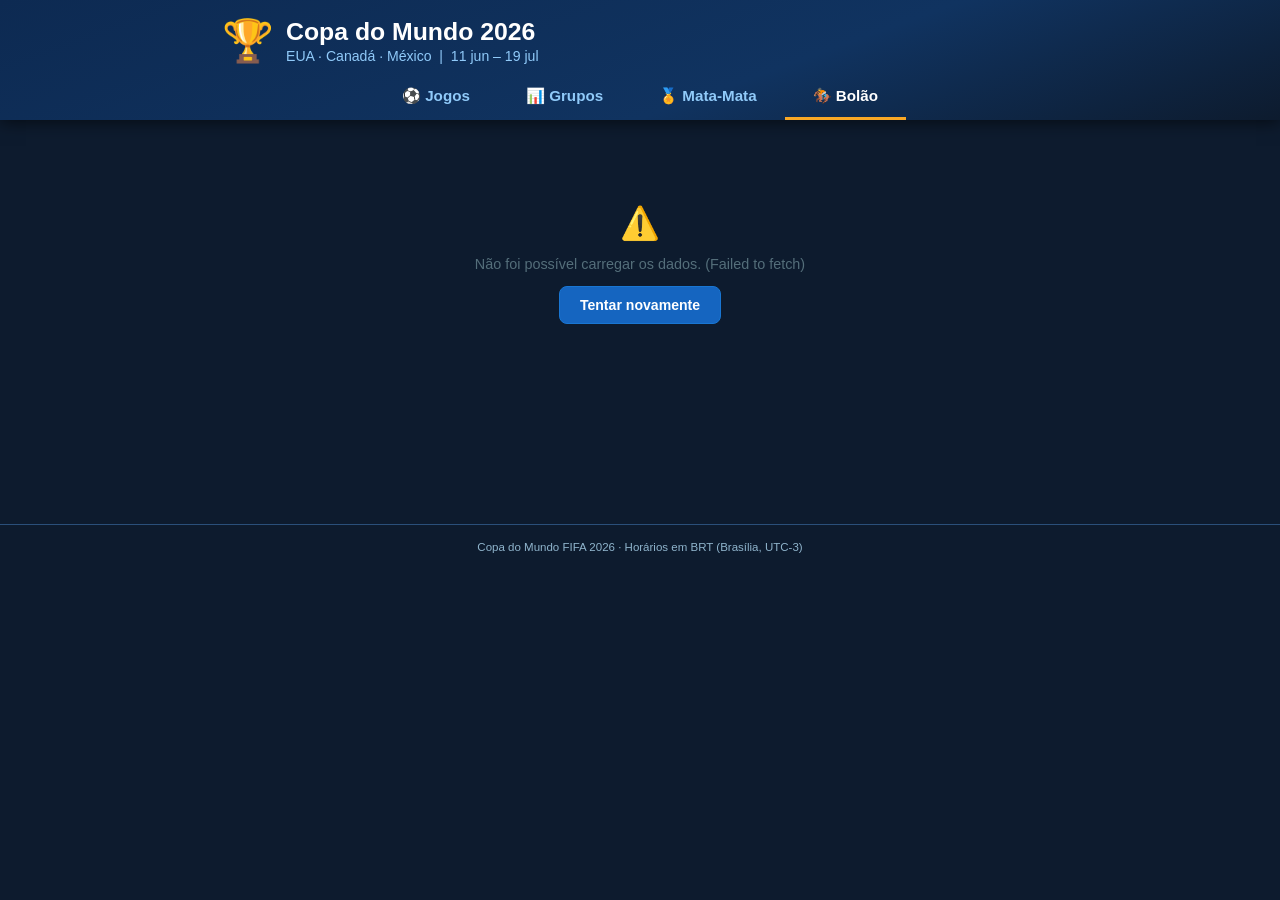
==== bolao.html @ ffd8a8eb "Bolão: troca ícone do Rafa para guitarra e Isa e Heleana para 2 cachorros Co-Authored-By: Claude Son" ====
<!DOCTYPE html>
<html lang="pt-BR">
<head>
  <meta charset="UTF-8">
  <meta name="viewport" content="width=device-width, initial-scale=1.0">
  <meta name="theme-color" content="#0d1b2e">
  <title>Bolão · Copa 2026</title>
  <link rel="stylesheet" href="style.css">
  <style>
    /* ── Layout ───────────────────────────────────────────── */
    .bolao-wrap {
      max-width: 900px;
      margin: 0 auto;
      padding: 16px 12px 60px;
    }

    /* ── Loading / Error ──────────────────────────────────── */
    .estado-central {
      display: flex;
      flex-direction: column;
      align-items: center;
      justify-content: center;
      gap: 14px;
      padding: 60px 20px;
      color: #546e7a;
      font-size: 0.9rem;
    }
    .spinner {
      width: 36px;
      height: 36px;
      border: 3px solid #1e3a5f;
      border-top-color: #1565c0;
      border-radius: 50%;
      animation: spin 0.8s linear infinite;
    }
    @keyframes spin { to { transform: rotate(360deg); } }

    /* ── Round banner ─────────────────────────────────────── */
    .round-banner {
      text-align: center;
      padding: 16px 12px;
      background: #131929;
      border: 1px solid #1e3a5f;
      border-radius: 14px;
      margin-bottom: 14px;
    }
    .round-title {
      font-size: 1.4rem;
      font-weight: 800;
      color: #64b5f6;
      margin: 0; padding: 0; border: none;
    }
    .round-sub {
      color: #90caf9;
      font-size: 0.82rem;
      margin-top: 5px;
    }

    /* ── Progress pills ───────────────────────────────────── */
    .prog-pills {
      display: flex;
      flex-wrap: wrap;
      justify-content: center;
      gap: 6px;
      margin-bottom: 16px;
    }
    .prog-pill {
      padding: 5px 12px;
      border-radius: 20px;
      background: #131929;
      border: 1px solid #1e3a5f;
      color: #546e7a;
      font-size: 0.75rem;
      font-weight: 600;
      cursor: pointer;
      transition: background 0.2s, color 0.2s, border-color 0.2s;
    }
    .prog-pill.active {
      background: #1565c0;
      border-color: #1976d2;
      color: #fff;
    }

    /* ── Race track ───────────────────────────────────────── */
    .race-wrap {
      position: relative;
      width: 100%;
      margin-bottom: 24px;
    }

    /* ── Player lane ──────────────────────────────────────── */
    .player-lane {
      position: absolute;
      left: 0; width: 100%;
      height: 48px;
      display: flex;
      align-items: center;
      gap: 6px;
      transition: top 1.1s cubic-bezier(0.34, 1.4, 0.64, 1);
    }

    .p-rank {
      width: 28px;
      text-align: center;
      font-size: 0.72rem;
      font-weight: 800;
      color: #546e7a;
      flex-shrink: 0;
      transition: color 0.5s;
    }
    .p-rank.gold   { color: #FFD700; }
    .p-rank.silver { color: #C0C0C0; }
    .p-rank.bronze { color: #CD7F32; }

    .p-badge {
      width: 30px; height: 30px;
      border-radius: 50%;
      display: flex; align-items: center; justify-content: center;
      flex-shrink: 0;
      border: 2px solid transparent;
      overflow: hidden;
    }
    .p-badge img {
      width: 100%; height: 100%;
      object-fit: cover;
      display: block;
    }

    .p-name {
      width: 80px;
      font-size: 0.72rem;
      font-weight: 700;
      white-space: nowrap;
      overflow: hidden;
      text-overflow: ellipsis;
      flex-shrink: 0;
    }

    .p-bar-outer {
      flex: 1;
      height: 24px;
      background: rgba(255,255,255,0.04);
      border-radius: 12px;
      position: relative;
      overflow: visible;
    }
    .p-bar-inner {
      height: 100%;
      border-radius: 12px;
      width: 0%;
      transition: width 1.4s cubic-bezier(0.25, 0.46, 0.45, 0.94);
    }

    /* horse riding the bar */
    .p-horse-wrap {
      position: absolute;
      top: 50%; left: 0%;
      transform: translateY(-50%);
      transition: left 1.4s cubic-bezier(0.25, 0.46, 0.45, 0.94);
      z-index: 5;
      pointer-events: none;
    }
    .horse-svg-wrap {
      display: block;
      animation: galope 0.35s ease-in-out infinite alternate;
      filter: drop-shadow(0 2px 3px rgba(0,0,0,0.5));
    }
    @keyframes galope {
      from { transform: translateY(-2px) rotate(-6deg); }
      to   { transform: translateY(2px)  rotate(6deg); }
    }

    /* face photo riding the bar */
    .face-wrap {
      display: block;
      width: 34px; height: 34px;
      border-radius: 50%;
      overflow: hidden;
      border: 2px solid var(--face-cor, #fff);
      box-shadow: 0 2px 5px rgba(0,0,0,0.5);
      animation: pulo 0.35s ease-in-out infinite alternate;
      filter: drop-shadow(0 2px 3px rgba(0,0,0,0.5));
    }
    @keyframes pulo {
      from { transform: translateY(-3px); }
      to   { transform: translateY(3px); }
    }
    .face-wrap img {
      width: 100%; height: 100%;
      object-fit: cover;
      display: block;
    }

    /* emoji marker riding the bar */
    .emoji-marcador {
      width: 34px; height: 34px;
      border-radius: 50%;
      border: 2px solid var(--face-cor, #fff);
      box-shadow: 0 2px 5px rgba(0,0,0,0.5);
      animation: pulo 0.35s ease-in-out infinite alternate;
      display: flex;
      align-items: center;
      justify-content: center;
      font-size: 18px;
      line-height: 1;
    }

    .p-score {
      width: 32px;
      text-align: right;
      font-size: 0.88rem;
      font-weight: 800;
      flex-shrink: 0;
    }

    /* ── Replay controls ──────────────────────────────────── */
    .bolao-controls {
      margin-top: 8px;
      border-top: 1px solid #1e3a5f;
      padding-top: 16px;
    }

    /* progress bar */
    .progress-container {
      width: 100%;
      height: 6px;
      background: #1e3a5f;
      border-radius: 3px;
      overflow: hidden;
      margin-bottom: 14px;
    }
    .progress-bar {
      height: 100%;
      width: 0%;
      border-radius: 3px;
      background: linear-gradient(90deg, #1565c0, #42a5f5, #f9a825);
      background-size: 200% 100%;
      animation: none;
    }
    @keyframes progressAnim {
      0%   { width: 0%;   background-position: 0% 50%; }
      100% { width: 100%; background-position: 100% 50%; }
    }

    /* buttons row */
    .btn-row {
      display: flex;
      flex-wrap: wrap;
      gap: 8px;
      justify-content: center;
    }
    .bolao-btn {
      padding: 10px 20px;
      background: #1565c0;
      border: 1px solid #1976d2;
      color: #fff;
      font-size: 0.88rem;
      font-weight: 700;
      border-radius: 8px;
      cursor: pointer;
      transition: background 0.2s, transform 0.1s, opacity 0.2s;
    }
    .bolao-btn:hover:not(:disabled)  { background: #1976d2; transform: translateY(-1px); }
    .bolao-btn:active:not(:disabled) { transform: translateY(0); }
    .bolao-btn:disabled { opacity: 0.5; cursor: not-allowed; }
    .bolao-btn.btn-secondary {
      background: transparent;
      border-color: #1e3a5f;
      color: #90caf9;
    }
    .bolao-btn.btn-secondary:hover:not(:disabled) {
      background: #1e3a5f;
    }
    .btn-replay-grande {
      font-size: 1rem;
      padding: 12px 28px;
      letter-spacing: 0.3px;
    }

    /* fonte da última atualização */
    .fonte-dados {
      text-align: center;
      font-size: 0.7rem;
      color: #37474f;
      margin-top: 10px;
    }

    /* ── Tablet 600px+ ────────────────────────────────────── */
    @media (min-width: 600px) {
      .bolao-wrap { padding: 20px 24px 60px; }
      .round-title { font-size: 1.7rem; }
      .p-name { width: 100px; font-size: 0.78rem; }
      .p-badge { width: 34px; height: 34px; }
      .p-score { width: 38px; font-size: 0.95rem; }
      .player-lane { gap: 8px; height: 52px; }
    }

    @media (min-width: 900px) {
      .bolao-wrap { padding: 24px 0 60px; }
    }
  </style>
</head>
<body>

  <!-- ── Header ──────────────────────────────────────────── -->
  <header class="topo">
    <div class="topo-inner">
      <div class="topo-logo">
        <span class="trofeu">🏆</span>
        <div>
          <h1>Copa do Mundo 2026</h1>
          <p class="subtitulo">EUA · Canadá · México &nbsp;|&nbsp; 11 jun – 19 jul</p>
        </div>
      </div>
    </div>
    <nav class="abas-nav">
      <button class="btn-aba" onclick="location.href='index.html'">⚽ Jogos</button>
      <button class="btn-aba" onclick="location.href='index.html'">📊 Grupos</button>
      <button class="btn-aba" onclick="location.href='index.html'">🏅 Mata-Mata</button>
      <button class="btn-aba ativa">🏇 Bolão</button>
    </nav>
  </header>

  <main>
    <div class="bolao-wrap">

      <!-- Estado: carregando -->
      <div id="stateLoading" class="estado-central">
        <div class="spinner"></div>
        <p>Carregando dados do bolão...</p>
      </div>

      <!-- Estado: erro -->
      <div id="stateError" class="estado-central" style="display:none">
        <span style="font-size:2rem">⚠️</span>
        <p id="errorMsg">Não foi possível carregar os dados da planilha.</p>
        <button class="bolao-btn" onclick="init()">Tentar novamente</button>
      </div>

      <!-- Conteúdo principal -->
      <div id="stateMain" style="display:none">

        <div class="round-banner">
          <h2 class="round-title" id="rTitle">—</h2>
          <p  class="round-sub"   id="rSub"></p>
        </div>

        <div class="prog-pills" id="progPills"></div>
        <div class="race-wrap"  id="raceWrap"></div>

        <div class="bolao-controls">
          <div class="progress-container">
            <div class="progress-bar" id="progressBar"></div>
          </div>
          <div class="btn-row">
            <button class="bolao-btn btn-replay-grande" id="btnReplay" onclick="iniciarReplay()">
              🔄 Refazer Animação
            </button>
            <button class="bolao-btn btn-secondary" onclick="navStep(-1)">◀ Anterior</button>
            <button class="bolao-btn btn-secondary" onclick="navStep(1)">Próxima ▶</button>
          </div>
        </div>

        <p class="fonte-dados">
          Dados: <a href="https://docs.google.com/spreadsheets/d/15doR2R2qaBXsiH-xrekydCPEsldxUKvg99EYAOiblyU"
                    target="_blank" rel="noopener" style="color:#37474f">Google Sheets · aba bolao</a>
        </p>
      </div>

    </div>
  </main>

  <footer>
    <p>Copa do Mundo FIFA 2026 · Horários em BRT (Brasília, UTC-3)</p>
  </footer>

  <script>
  // ── Configuração ─────────────────────────────────────────
  const SHEET_ID      = '15doR2R2qaBXsiH-xrekydCPEsldxUKvg99EYAOiblyU';
  const ANIM_TOTAL_MS = 20000;   // duração total da animação
  const CSS_TRANS_MS  = 1400;    // duração da transição CSS (largura da barra)
  const ROW_H         = 52;      // altura de cada linha (px) — mobile
  const ROW_H_LARGE   = 52;

  // Cores fixas por nome; novos jogadores recebem cores automáticas
  const CORES_JOGADORES = {
    'Vitor':       '#ef5350',
    'Juarez':      '#ff8f00',
    'João Felipe': '#fdd835',
    'Leandro':     '#66bb6a',
    'Bixiga':      '#26c6da',
    'Odair':       '#42a5f5',
    'Aloisio':     '#ab47bc',
    'Tuk':         '#f06292',
    'Pileggi':     '#ff7043',
    'Barretos':    '#8d6e63',
    'Rafa':        '#78909c',
    'Coração':     '#e53935',
    'Irineu':      '#43a047',
    'Fabio':       '#1e88e5',
    'Bob':         '#8e24aa',
    'Bryan':       '#ffb300',
    'Pedro':       '#00897b',
  };
  const CORES_AUTO = [
    '#e91e63','#00bcd4','#8bc34a','#ff5722','#607d8b',
    '#9e9e9e','#795548','#009688','#3f51b5','#cddc39',
  ];

  // Ícones dos jogadores (emoji ou caminho de imagem)
  const ICONES_JOGADORES = {
    'Juarez':        '🪶',    // pena de índio
    'Vitor':         '😆',    // Beavis
    'Odair':         '😎',    // óculos escuro
    'João Felipe':   '🤨',    // Butt-Head
    'Coração':       '🤥',    // Pinóquio (nariz longo)
    'Barretos':      '🤠',    // chapéu de cowboy
    'Bixiga':        '🎈',    // bexiga
    'Pileggi':       '🐴',    // cavalo
    'Fabio':         '😭',    // homem careca gordinho chorando
    'Aloisio':       '🦆',    // pato
    'Leandro':       '🦀',    // siri
    'Tuk':           '🔪',    // Chucky boneco assassino
    'Rafa':          '🎸',    // guitarra
    'Bryan':         '🐶',    // Brian (Family Guy)
    'Bob':           '🧽',    // Bob Esponja
    'Irineu':        '🌺',    // camisa florida
    'Pedro':         '🐕',    // cachorro
    'Julia':         '🐕',    // cachorra
    'Isa e Heleana': '🐶🐶',  // 2 cachorros juntos
  };

  // ── Estado global ────────────────────────────────────────
  let PLAYERS  = [];   // [{ name, color }]
  let ROUNDS   = [];   // [{ title, sub, scores[] }]
  let MAX_SCORE = 100;
  let curRound  = 0;
  let timers    = [];

  // ── Parser CSV simples ───────────────────────────────────
  function parseCSV(text) {
    return text.trim().split(/\r?\n/).map(line => {
      const cols = [];
      let field = '', inQ = false;
      for (let i = 0; i < line.length; i++) {
        const c = line[i];
        if (c === '"') {
          if (inQ && line[i + 1] === '"') { field += '"'; i++; }
          else inQ = !inQ;
        } else if (c === ',' && !inQ) {
          cols.push(field); field = '';
        } else {
          field += c;
        }
      }
      cols.push(field);
      return cols;
    });
  }

  // ── Busca e monta dados da planilha ──────────────────────
  async function carregarDados() {
    const url = `https://docs.google.com/spreadsheets/d/${SHEET_ID}/gviz/tq?tqx=out:csv&sheet=bolao`;
    const resp = await fetch(url);
    if (!resp.ok) throw new Error(`HTTP ${resp.status}`);
    const text = await resp.text();
    const rows = parseCSV(text);

    // Linhas: 0=cabeçalho de rodadas, 1=rótulos subtotal, 2="Jogador", 3+=dados
    const dataRows = rows.slice(3).filter(r => r[0] && r[0].trim() && r[0].trim() !== 'Jogador');

    let autoColorIdx = 0;
    const playerData = dataRows.map(row => {
      // Limpa typos como "Fabio]"
      const name  = row[0].replace(/[\[\]]/g, '').trim();
      const color = CORES_JOGADORES[name] || CORES_AUTO[autoColorIdx++ % CORES_AUTO.length];

      // Colunas pares (2,4,6,...) = acumulado após cada rodada
      const scores = [];
      for (let r = 1; r <= 20; r++) {
        const col = r * 2;
        if (col < row.length && row[col] !== '') {
          scores.push(parseInt(row[col]) || 0);
        }
      }
      return { name, color, scores };
    });

    // Quantas rodadas têm dados?
    const numRodadas = Math.max(...playerData.map(p => p.scores.length), 0);

    // Popula variáveis globais
    PLAYERS = playerData.map(p => ({ name: p.name, color: p.color }));

    ROUNDS = [
      {
        title: 'Largada! 🏁',
        sub:   'Todos com 0 pontos — que comecem os jogos!',
        scores: PLAYERS.map(() => 0),
      }
    ];

    for (let r = 0; r < numRodadas; r++) {
      const isLast = r === numRodadas - 1;
      ROUNDS.push({
        title:  `Após Rodada ${r + 1}${isLast ? ' 🏆' : ''}`,
        sub:    isLast
                  ? 'Classificação atual'
                  : `Pontuação acumulada após ${r + 1} rodada${r + 1 > 1 ? 's' : ''}`,
        scores: playerData.map(p => p.scores[r] || 0),
      });
    }

    MAX_SCORE = Math.max(...ROUNDS.flatMap(r => r.scores), 10);
  }

  // ── Cálculo automático de timings ────────────────────────
  // Distribui as N transições uniformemente em ANIM_TOTAL_MS,
  // garantindo que a última termine exatamente em ANIM_TOTAL_MS.
  function calcTimings() {
    const n = ROUNDS.length - 1;   // número de transições
    if (n === 0) return [];

    const firstMs = 800;                          // pausa inicial antes da 1ª transição
    const lastMs  = ANIM_TOTAL_MS - CSS_TRANS_MS; // última transição termina em 15 s

    if (n === 1) return [Math.round((firstMs + lastMs) / 2)];

    const step = (lastMs - firstMs) / (n - 1);
    return Array.from({ length: n }, (_, i) => Math.round(firstMs + step * i));
  }

  // ── SVG cavalinho ─────────────────────────────────────────
  function horseSVG(cor, size) {
    return `<svg viewBox="0 0 64 64" xmlns="http://www.w3.org/2000/svg"
              fill="${cor}" width="${size}" height="${size}">
      <ellipse cx="30" cy="38" rx="18" ry="10"/>
      <polygon points="42,32 50,16 56,20 48,34"/>
      <ellipse cx="54" cy="14" rx="8" ry="6" transform="rotate(-10,54,14)"/>
      <rect x="59" y="13" width="5" height="4" rx="2"/>
      <circle cx="56" cy="11" r="1.5" fill="white"/>
      <circle cx="56.5" cy="11" r="0.7" fill="#222"/>
      <polygon points="50,9 53,4 55,9"/>
      <path d="M48 16 Q44 8 46 20" stroke="${cor}" stroke-width="2.5" fill="none" stroke-linecap="round"/>
      <path d="M13 36 Q4 30 6 44 Q10 50 14 46" stroke="${cor}" stroke-width="3" fill="none" stroke-linecap="round"/>
      <rect x="20" y="46" width="5" height="14" rx="2"/>
      <rect x="28" y="47" width="5" height="13" rx="2"/>
      <rect x="37" y="47" width="5" height="13" rx="2"/>
      <rect x="44" y="46" width="5" height="14" rx="2"/>
      <rect x="19" y="58" width="7" height="3" rx="1.5" fill="#333"/>
      <rect x="27" y="58" width="7" height="3" rx="1.5" fill="#333"/>
      <rect x="36" y="58" width="7" height="3" rx="1.5" fill="#333"/>
      <rect x="43" y="58" width="7" height="3" rx="1.5" fill="#333"/>
    </svg>`;
  }

  // ── Monta DOM ─────────────────────────────────────────────
  function buildDOM() {
    const raceWrap = document.getElementById('raceWrap');
    const pills    = document.getElementById('progPills');
    raceWrap.innerHTML = '';
    pills.innerHTML    = '';

    raceWrap.style.height = `${PLAYERS.length * ROW_H + 6}px`;

    // Pills de navegação
    ROUNDS.forEach((_, i) => {
      const p = document.createElement('button');
      p.className   = 'prog-pill' + (i === 0 ? ' active' : '');
      p.id          = `pill-${i}`;
      p.textContent = i === 0 ? 'Início' : `Rod. ${i}`;
      p.onclick     = () => { clearTimers(); stopProgress(); setRound(i); };
      pills.appendChild(p);
    });

    // Lanes dos jogadores
    PLAYERS.forEach((p, i) => {
      const lane = document.createElement('div');
      lane.className = 'player-lane';
      lane.id        = `lane-${i}`;
      lane.style.top = `${i * ROW_H}px`;

      const icone   = ICONES_JOGADORES[p.name];
      const isEmoji = icone && !icone.includes('/');
      let badgeHTML, marcadorHTML;
      if (icone && isEmoji) {
        badgeHTML    = `<span style="font-size:17px;line-height:1">${icone}</span>`;
        marcadorHTML = `<div class="emoji-marcador" style="--face-cor:${p.color}">${icone}</div>`;
      } else if (icone) {
        badgeHTML    = `<img src="${icone}" alt="${p.name}">`;
        marcadorHTML = `<div class="face-wrap" style="--face-cor:${p.color}"><img src="${icone}" alt="${p.name}"></div>`;
      } else {
        badgeHTML    = horseSVG(p.color, 20);
        marcadorHTML = `<div class="horse-svg-wrap">${horseSVG(p.color, 30)}</div>`;
      }

      lane.innerHTML = `
        <div class="p-rank" id="rank-${i}">—</div>
        <div class="p-badge" style="background:${p.color}22;border-color:${p.color}">
          ${badgeHTML}
        </div>
        <div class="p-name" style="color:${p.color}">${p.name}</div>
        <div class="p-bar-outer" id="outer-${i}">
          <div class="p-bar-inner" id="bar-${i}"
               style="background:linear-gradient(90deg,${p.color}55,${p.color}dd)"></div>
          <div class="p-horse-wrap" id="horse-${i}">
            ${marcadorHTML}
          </div>
        </div>
        <div class="p-score" id="score-${i}" style="color:${p.color}">0</div>`;

      raceWrap.appendChild(lane);
    });
  }

  // ── Aplica rodada ─────────────────────────────────────────
  function setRound(idx) {
    curRound = idx;
    const round = ROUNDS[idx];

    document.getElementById('rTitle').textContent = round.title;
    document.getElementById('rSub').textContent   = round.sub;

    ROUNDS.forEach((_, i) => {
      document.getElementById(`pill-${i}`).className =
        'prog-pill' + (i === idx ? ' active' : '');
    });

    const ranked = round.scores
      .map((s, i) => ({ i, s, name: PLAYERS[i].name }))
      .sort((a, b) => b.s - a.s || a.name.localeCompare(b.name));

    ranked.forEach(({ i: pi, s }, rank) => {
      document.getElementById(`lane-${pi}`).style.top = `${rank * ROW_H}px`;

      const pct = s === 0 ? 0 : Math.max(2, (s / MAX_SCORE) * 100);
      document.getElementById(`bar-${pi}`).style.width  = `${pct}%`;
      document.getElementById(`horse-${pi}`).style.left = `${pct}%`;
      document.getElementById(`score-${pi}`).textContent = s;

      const medals = ['gold', 'silver', 'bronze'];
      const rankEl = document.getElementById(`rank-${pi}`);
      rankEl.className    = 'p-rank' + (rank < 3 ? ` ${medals[rank]}` : '');
      rankEl.textContent  = `#${rank + 1}`;
    });
  }

  // ── Barra de progresso ────────────────────────────────────
  function startProgress() {
    const bar = document.getElementById('progressBar');
    bar.style.animation = 'none';
    bar.offsetWidth; // force reflow
    bar.style.animation = `progressAnim ${ANIM_TOTAL_MS}ms linear forwards`;
  }
  function stopProgress() {
    document.getElementById('progressBar').style.animation = 'none';
  }

  // ── Replay ────────────────────────────────────────────────
  function clearTimers() {
    timers.forEach(clearTimeout);
    timers = [];
  }

  function iniciarReplay() {
    clearTimers();
    stopProgress();
    setRound(0);
    startProgress();

    const btn = document.getElementById('btnReplay');
    btn.disabled    = true;
    btn.textContent = '⏳ Animando…';

    const timings = calcTimings();

    // Loga os timings para debug (console)
    console.log(
      `[Bolão] ${ROUNDS.length - 1} transições em ${ANIM_TOTAL_MS / 1000}s`,
      timings.map((t, i) => `Rod.${i + 1}→${(t / 1000).toFixed(1)}s`)
    );

    timings.forEach((delay, i) => {
      timers.push(setTimeout(() => setRound(i + 1), delay));
    });

    timers.push(setTimeout(() => {
      btn.disabled    = false;
      btn.textContent = '🔄 Refazer Animação';
    }, ANIM_TOTAL_MS));
  }

  function navStep(delta) {
    clearTimers();
    stopProgress();
    setRound(Math.max(0, Math.min(ROUNDS.length - 1, curRound + delta)));
  }

  // ── Init ──────────────────────────────────────────────────
  async function init() {
    const elLoading = document.getElementById('stateLoading');
    const elError   = document.getElementById('stateError');
    const elMain    = document.getElementById('stateMain');

    elLoading.style.display = 'flex';
    elError.style.display   = 'none';
    elMain.style.display    = 'none';

    try {
      await carregarDados();
      elLoading.style.display = 'none';
      elMain.style.display    = 'block';
      buildDOM();
      setRound(0);
      setTimeout(iniciarReplay, 700);   // auto-play após pequena pausa
    } catch (err) {
      console.error('[Bolão] Erro:', err);
      elLoading.style.display = 'none';
      elError.style.display   = 'flex';
      document.getElementById('errorMsg').textContent =
        `Não foi possível carregar os dados. (${err.message})`;
    }
  }

  window.addEventListener('load', init);
  </script>

</body>
</html>
---- style.css ----
/* ── Reset & base mobile-first ───────────────────────────────── */
*, *::before, *::after { box-sizing: border-box; margin: 0; padding: 0; }

:root {
  --azul-escuro:  #0d1b2e;
  --azul-medio:   #112e54;
  --azul-card:    #162c4a;
  --azul-borda:   #2a4f7a;
  --azul-ativo:   #1565c0;
  --azul-claro:   #64b5f6;
  --azul-palido:  #90caf9;
  --verde:        #1b5e20;
  --verde-claro:  #a5d6a7;
  --amarelo:      #f9a825;
  --cinza:        #8fb4cc;
  --texto:        #f2f6ff;
  --raio:         12px;
  --raio-sm:      8px;
}

html { scroll-behavior: smooth; }

body {
  font-family: -apple-system, BlinkMacSystemFont, 'Segoe UI', Roboto, Arial, sans-serif;
  background: var(--azul-escuro);
  color: var(--texto);
  min-height: 100vh;
  font-size: 16px;
  -webkit-font-smoothing: antialiased;
}

/* ── Topo / Header ───────────────────────────────────────────── */
.topo {
  background: linear-gradient(160deg, #0d2a52 0%, #103360 60%, #0d1b2e 100%);
  position: sticky;
  top: 0;
  z-index: 100;
  box-shadow: 0 2px 16px rgba(0,0,0,0.6);
}

.topo-inner {
  padding: 14px 16px 8px;
}

.topo-logo {
  display: flex;
  align-items: center;
  gap: 12px;
}

.trofeu { font-size: 2.2rem; }

h1 {
  font-size: 1.3rem;
  font-weight: 800;
  color: #fff;
  line-height: 1.2;
}

.subtitulo {
  font-size: 0.82rem;
  color: var(--azul-palido);
  margin-top: 2px;
}

/* ── Nav abas ────────────────────────────────────────────────── */
.abas-nav {
  display: flex;
  overflow-x: auto;
  -webkit-overflow-scrolling: touch;
  scrollbar-width: none;
  padding: 0 4px;
}
.abas-nav::-webkit-scrollbar { display: none; }

.btn-aba {
  flex-shrink: 0;
  padding: 11px 18px;
  background: transparent;
  border: none;
  color: var(--azul-palido);
  font-size: 0.9rem;
  font-weight: 600;
  cursor: pointer;
  border-bottom: 3px solid transparent;
  white-space: nowrap;
  transition: color 0.2s, border-color 0.2s;
}
.btn-aba.ativa {
  color: #fff;
  border-bottom-color: var(--amarelo);
}
.btn-aba:hover { color: #fff; }

/* ── Main ────────────────────────────────────────────────────── */
main { padding: 0 0 80px; }

.conteudo-aba { display: none; }
.conteudo-aba.ativa { display: block; }

/* ── Botão jogos anteriores ──────────────────────────────────── */
.btn-anteriores {
  display: flex;
  align-items: center;
  justify-content: center;
  gap: 6px;
  width: 100%;
  padding: 12px;
  background: var(--azul-medio);
  border: 1px solid var(--azul-borda);
  border-top: none;
  color: var(--azul-claro);
  font-size: 0.85rem;
  font-weight: 600;
  cursor: pointer;
  transition: background 0.2s;
}
.btn-anteriores:hover { background: #1a3560; }

/* ── Bloco de dia ────────────────────────────────────────────── */
.bloco-dia { padding: 0 0 8px; }

.bloco-dia.dia-hoje .cabecalho-dia {
  background: linear-gradient(90deg, #1a4a8a, #1e3a5f);
  border-left: 4px solid var(--amarelo);
}

.cabecalho-dia {
  display: flex;
  align-items: center;
  justify-content: space-between;
  padding: 10px 16px;
  background: var(--azul-medio);
  border-left: 4px solid var(--azul-ativo);
  position: sticky;
  top: 96px;
  z-index: 10;
}

.data-label {
  font-size: 0.96rem;
  font-weight: 700;
  color: var(--azul-claro);
  text-transform: uppercase;
  letter-spacing: 0.5px;
}

.dia-hoje .data-label { color: var(--amarelo); }

.qtd-jogos {
  font-size: 0.82rem;
  color: var(--cinza);
}

/* ── Card de jogo ────────────────────────────────────────────── */
.card-jogo {
  margin: 8px 12px;
  background: var(--azul-card);
  border: 1px solid var(--azul-borda);
  border-radius: var(--raio);
  padding: 12px 14px;
  transition: border-color 0.15s, transform 0.15s;
}

.card-jogo:active { transform: scale(0.98); }

.card-jogo.hoje {
  border-color: #2a5ba0;
  box-shadow: 0 0 0 1px #1565c020, 0 4px 20px rgba(21,101,192,0.15);
}

.card-jogo.passado { opacity: 0.85; }

.card-topo {
  display: flex;
  align-items: center;
  justify-content: space-between;
  margin-bottom: 10px;
  gap: 8px;
}

.fase-label {
  font-size: 0.84rem;
  color: var(--azul-palido);
  font-weight: 600;
  text-transform: uppercase;
  letter-spacing: 0.4px;
  flex: 1;
}

/* badges */
.badge {
  font-size: 0.74rem;
  font-weight: 800;
  padding: 3px 9px;
  border-radius: 20px;
  letter-spacing: 0.5px;
  white-space: nowrap;
}
.badge-hoje     { background: var(--amarelo);  color: #000; }
.badge-encerrado{ background: #2e3e2e; color: var(--verde-claro); }

/* ── Times Row ───────────────────────────────────────────────── */
.times-row {
  display: flex;
  align-items: center;
  gap: 8px;
  margin-bottom: 10px;
}

.time {
  flex: 1;
  display: flex;
  flex-direction: column;
  align-items: center;
  gap: 4px;
  min-width: 0;
}

.bandeira { font-size: 2.4rem; line-height: 1; }

.nome-time {
  font-size: 0.96rem;
  font-weight: 700;
  text-align: center;
  color: #fff;
  word-break: break-word;
  hyphens: auto;
}

/* placar / horário centro */
.placar {
  flex-shrink: 0;
  display: flex;
  align-items: center;
  gap: 4px;
  background: #0d1a30;
  border-radius: var(--raio-sm);
  padding: 6px 10px;
  min-width: 72px;
  justify-content: center;
}

.placar.encerrado { background: var(--verde); }

.gol {
  font-size: 1.6rem;
  font-weight: 900;
  color: #fff;
}

.sep {
  font-size: 1.1rem;
  color: var(--azul-claro);
  font-weight: 300;
}

.placar.futuro {
  flex-direction: column;
  gap: 0;
  padding: 4px 8px;
}

.hora-jogo {
  font-size: 1.35rem;
  font-weight: 800;
  color: var(--azul-claro);
}

.brt {
  font-size: 0.75rem;
  color: var(--cinza);
  letter-spacing: 1px;
}

/* ── Rodapé do card ──────────────────────────────────────────── */
.card-rodape {
  display: flex;
  flex-direction: column;
  gap: 3px;
  border-top: 1px solid var(--azul-borda);
  padding-top: 8px;
}

.info-local, .info-data {
  font-size: 0.84rem;
  color: var(--cinza);
  white-space: nowrap;
  overflow: hidden;
  text-overflow: ellipsis;
}

/* ── Sentinel / Ver mais ─────────────────────────────────────── */
.sentinel {
  display: flex;
  justify-content: center;
  padding: 20px 16px 28px;
}

.btn-ver-mais {
  display: flex;
  align-items: center;
  gap: 8px;
  padding: 13px 28px;
  background: var(--azul-medio);
  border: 1.5px solid var(--azul-claro);
  border-radius: 30px;
  color: var(--azul-claro);
  font-size: 0.95rem;
  font-weight: 700;
  cursor: pointer;
  transition: background 0.2s, transform 0.15s, box-shadow 0.2s;
  letter-spacing: 0.3px;
}
.btn-ver-mais:hover {
  background: #1a3f6e;
  box-shadow: 0 0 0 3px rgba(100,181,246,0.2);
  transform: translateY(-1px);
}
.btn-ver-mais:active { transform: translateY(0); }
.btn-ver-mais .seta { font-size: 1.1rem; }

.loading-dots { display: flex; gap: 6px; }
.loading-dots span {
  width: 8px; height: 8px;
  border-radius: 50%;
  background: var(--azul-claro);
  animation: bounce 1.2s infinite;
  opacity: 0.5;
}
.loading-dots span:nth-child(2) { animation-delay: 0.2s; }
.loading-dots span:nth-child(3) { animation-delay: 0.4s; }

@keyframes bounce {
  0%, 80%, 100% { transform: translateY(0); opacity: 0.4; }
  40%            { transform: translateY(-6px); opacity: 1; }
}

.fim-lista {
  text-align: center;
  color: var(--cinza);
  font-size: 0.9rem;
  padding: 24px 16px;
}

/* ── Aba Grupos ──────────────────────────────────────────────── */
.titulo-secao {
  font-size: 1.1rem;
  font-weight: 700;
  color: var(--azul-claro);
  padding: 16px 16px 4px;
}

.subtitulo-secao {
  font-size: 0.78rem;
  color: var(--cinza);
  padding: 0 16px 12px;
}

.grade-grupos {
  display: grid;
  grid-template-columns: repeat(2, 1fr);
  gap: 10px;
  padding: 8px 12px 16px;
}

.card-grupo {
  background: var(--azul-card);
  border: 1px solid var(--azul-borda);
  border-radius: var(--raio);
  overflow: hidden;
}

.grupo-header {
  background: var(--azul-ativo);
  padding: 10px 14px;
  font-size: 1rem;
  font-weight: 800;
  color: #fff;
  letter-spacing: 0.5px;
}

.card-grupo ul { list-style: none; }

.card-grupo li {
  padding: 7px 12px;
  font-size: 0.82rem;
  border-bottom: 1px solid var(--azul-borda);
  display: flex;
  align-items: center;
  gap: 6px;
}
.card-grupo li:last-child { border-bottom: none; }

/* ── Aba Classificação — grid de grupos ──────────────────────── */
.grade-classificacao {
  display: grid;
  grid-template-columns: 1fr;
  gap: 12px;
  padding: 8px 12px 16px;
}

.card-classificacao {
  background: var(--azul-card);
  border: 1px solid var(--azul-borda);
  border-radius: var(--raio);
  overflow: hidden;
}

.classificacao {
  width: 100%;
  border-collapse: collapse;
  font-size: 0.97rem;
}

.classificacao th, .classificacao td {
  padding: 10px 8px;
  text-align: center;
  border-bottom: 1px solid var(--azul-borda);
  white-space: nowrap;
}

.classificacao th {
  background: rgba(21,101,192,0.35);
  color: var(--azul-palido);
  font-size: 0.82rem;
  font-weight: 700;
  text-transform: uppercase;
}

.classificacao .col-time { text-align: left; }
.classificacao td.col-time { font-weight: 600; font-size: 0.95rem; }
.classificacao .pts-col { font-weight: 900; color: var(--azul-claro); }
.classificacao tr.classifica td { background: rgba(21,101,192,0.18); }
.classificacao tbody tr:last-child td { border-bottom: none; }
.sg-pos { color: #66bb6a; }
.sg-neg { color: #ef5350; }

.legenda {
  font-size: 0.75rem;
  color: var(--cinza);
  padding: 10px 16px 0;
}

/* ── Aba Mata-Mata ────────────────────────────────────────────── */
.fase-ko { padding: 0 0 8px; }

.titulo-fase {
  font-size: 0.9rem;
  font-weight: 700;
  color: var(--amarelo);
  padding: 12px 16px 6px;
  text-transform: uppercase;
  letter-spacing: 0.5px;
  border-top: 1px solid var(--azul-borda);
}

.fase-ko:first-child .titulo-fase { border-top: none; }

.jogos-fase { padding: 0; }

/* Cards de candidatos mata-mata */
.card-mm {
  margin: 8px 12px;
  background: var(--azul-card);
  border: 1px solid var(--azul-borda);
  border-radius: var(--raio);
  overflow: hidden;
}

.mm-meta {
  display: flex;
  flex-wrap: wrap;
  gap: 8px;
  padding: 7px 12px;
  background: rgba(0,0,0,0.2);
  font-size: 0.72rem;
  color: var(--cinza);
  border-bottom: 1px solid var(--azul-borda);
}

.mm-jogo {
  display: flex;
  align-items: stretch;
  padding: 10px 12px;
  gap: 0;
}

.mm-vaga {
  flex: 1;
  display: flex;
  flex-direction: column;
  gap: 7px;
  min-width: 0;
}

.mm-vs {
  padding: 0 8px;
  display: flex;
  align-items: center;
  font-size: 0.7rem;
  font-weight: 800;
  color: var(--cinza);
  letter-spacing: 1px;
  flex-shrink: 0;
  align-self: center;
}

.mm-candidato {
  padding: 6px 8px;
  border-radius: var(--raio-sm);
  border: 1px solid var(--azul-borda);
  background: rgba(255,255,255,0.02);
}

.mm-candidato.lider {
  border-color: rgba(249,168,37,0.5);
  background: rgba(249,168,37,0.05);
}

.mm-cand-topo {
  display: flex;
  align-items: center;
  gap: 5px;
  margin-bottom: 5px;
}

.mm-bandeira { font-size: 1.3rem; line-height: 1; flex-shrink: 0; }

.mm-nome {
  font-size: 0.78rem;
  font-weight: 700;
  color: #fff;
  flex: 1;
  min-width: 0;
  overflow: hidden;
  text-overflow: ellipsis;
  white-space: nowrap;
}

.mm-pct {
  font-size: 0.78rem;
  font-weight: 800;
  color: var(--azul-claro);
  flex-shrink: 0;
}

.mm-candidato.lider .mm-pct { color: var(--amarelo); }

.mm-barra-wrap {
  height: 4px;
  background: rgba(255,255,255,0.08);
  border-radius: 2px;
  overflow: hidden;
}

.mm-barra {
  height: 100%;
  background: var(--azul-ativo);
  border-radius: 2px;
  max-width: 100%;
}

.mm-candidato.lider .mm-barra { background: var(--amarelo); }

/* ── Footer ──────────────────────────────────────────────────── */
footer {
  text-align: center;
  padding: 16px;
  font-size: 0.72rem;
  color: var(--cinza);
  border-top: 1px solid var(--azul-borda);
}

.ultima-atualizacao {
  font-size: 0.68rem;
  color: #37474f;
  margin-top: 4px;
}

/* ── Tablet: 600px+ ──────────────────────────────────────────── */
@media (min-width: 600px) {
  body { font-size: 17px; }

  .topo-inner { padding: 16px 24px 10px; }
  .trofeu { font-size: 2.6rem; }
  h1 { font-size: 1.55rem; }
  .subtitulo { font-size: 0.88rem; }

  .btn-aba { padding: 12px 24px; font-size: 0.95rem; }

  .cabecalho-dia { top: 106px; padding: 10px 24px; }
  .data-label { font-size: 0.96rem; }

  .card-jogo { margin: 8px 20px; padding: 14px 18px; }

  .nome-time { font-size: 0.96rem; }
  .bandeira  { font-size: 2.4rem; }
  .gol       { font-size: 1.7rem; }

  .grade-grupos {
    grid-template-columns: repeat(3, 1fr);
    padding: 10px 20px 20px;
    gap: 12px;
  }

  .grade-classificacao {
    grid-template-columns: repeat(2, 1fr);
    padding: 10px 20px 16px;
    gap: 12px;
  }

  .card-jogo .card-rodape { flex-direction: row; justify-content: space-between; }
}

/* ── Desktop: 900px+ ─────────────────────────────────────────── */
@media (min-width: 900px) {
  .topo-inner { padding: 16px 32px 10px; max-width: 900px; margin: 0 auto; }
  .abas-nav { justify-content: center; }
  .btn-aba { padding: 12px 28px; font-size: 0.95rem; }

  main { max-width: 900px; margin: 0 auto; }

  .grade-grupos {
    grid-template-columns: repeat(4, 1fr);
    gap: 14px;
    padding: 12px 0 24px;
  }

  .grade-classificacao {
    grid-template-columns: repeat(3, 1fr);
    gap: 14px;
    padding: 12px 0 24px;
  }

  .card-jogo { margin: 8px 0; }

  .bloco-dia { padding: 0 0 10px; }
  .cabecalho-dia { top: 110px; border-radius: 0; }

  .nome-time { font-size: 0.95rem; }

  #aba-classificacao .tabela-scroll { padding: 0; }
  #aba-grupos { padding: 0 0 24px; }
  .titulo-secao { padding: 20px 0 6px; }
  .subtitulo-secao { padding: 0 0 16px; }
  .filtro-grupo { padding: 14px 0; }
}

/* ── Carregamento / Erro ─────────────────────────────────────── */
.msg-carregando {
  display: flex;
  align-items: center;
  gap: 10px;
  padding: 40px 0;
  justify-content: center;
  color: var(--cinza);
  font-size: 0.95rem;
}

.erro-carregamento {
  text-align: center;
  padding: 40px 20px;
  color: #ef9a9a;
  line-height: 1.7;
}

.erro-carregamento small {
  color: var(--cinza);
  font-size: 0.78rem;
}
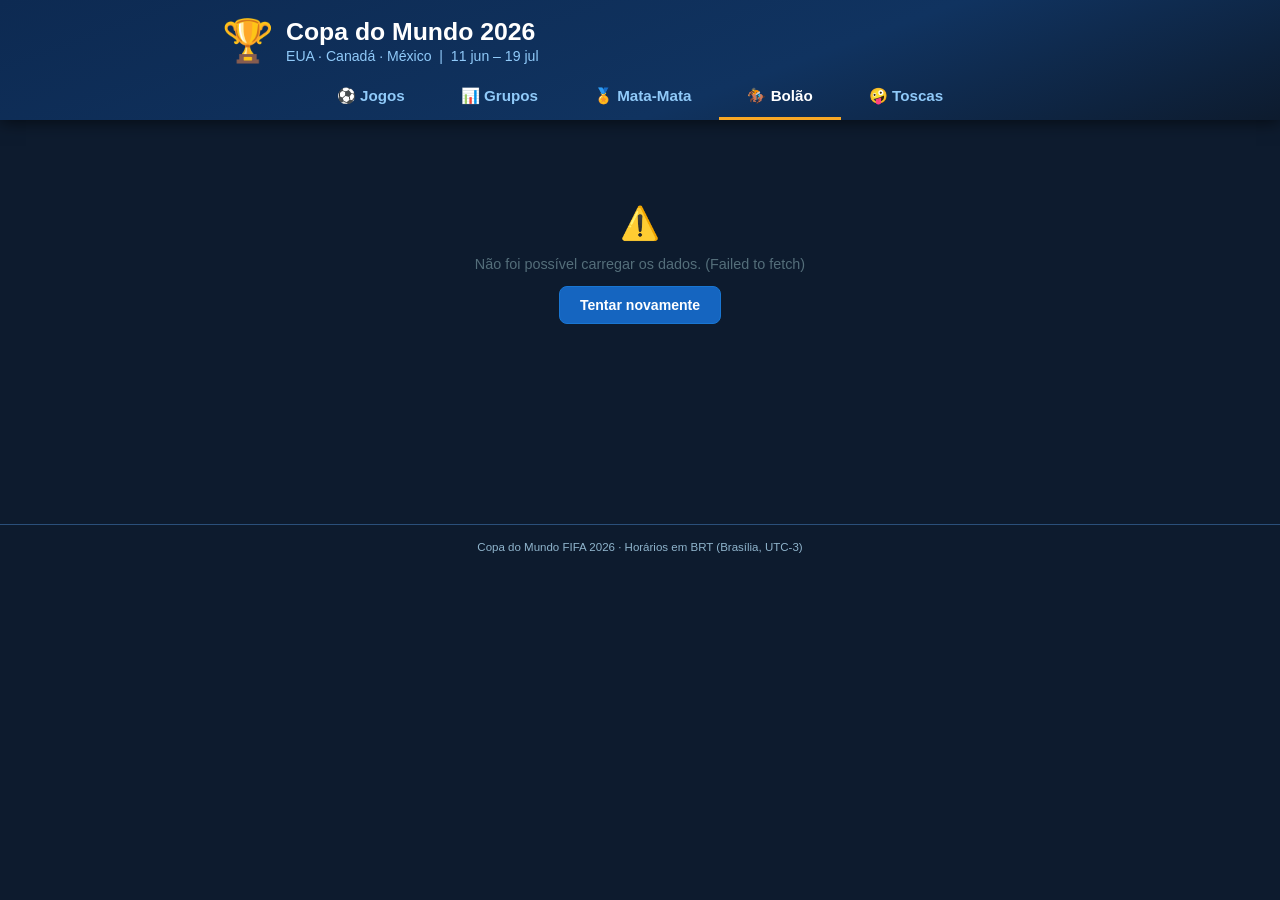
==== commit 0659d290: "Adiciona página Estatísticas Toscas com Mick Jagger, Doutor Estranho e Zebra-Man Co-Authored-By: Cla" ====
--- a/bolao.html
+++ b/bolao.html
@@ -318,6 +318,7 @@
       <button class="btn-aba" onclick="location.href='index.html'">📊 Grupos</button>
       <button class="btn-aba" onclick="location.href='index.html'">🏅 Mata-Mata</button>
       <button class="btn-aba ativa">🏇 Bolão</button>
+      <button class="btn-aba" onclick="location.href='estatisticas.html'">🤪 Toscas</button>
     </nav>
   </header>
 
@@ -409,7 +410,7 @@
 
   // Ícones dos jogadores (emoji ou caminho de imagem)
   const ICONES_JOGADORES = {
-    'Juarez':        '🪶',    // pena de índio
+    'Juarez':        '📯',    // corneta
     'Vitor':         '😆',    // Beavis
     'Odair':         '😎',    // óculos escuro
     'João Felipe':   '🤨',    // Butt-Head
@@ -422,12 +423,14 @@
     'Leandro':       '🦀',    // siri
     'Tuk':           '🔪',    // Chucky boneco assassino
     'Rafa':          '🎸',    // guitarra
-    'Bryan':         '🐶',    // Brian (Family Guy)
+    'Bryan':         '🥸',    // homem com bigode estilo francês
+    'Brian':         '🥸',    // grafia alternativa na planilha
     'Bob':           '🧽',    // Bob Esponja
     'Irineu':        '🌺',    // camisa florida
-    'Pedro':         '🐕',    // cachorro
-    'Julia':         '🐕',    // cachorra
-    'Isa e Heleana': '🐶🐶',  // 2 cachorros juntos
+    'Pedro':         '👳',    // sheik (homem com turbante)
+    'Julia':         '💃',    // menina
+    'Isa e Heleana': '👧',    // menina
+    'Isa e Helena':  '👧',    // grafia alternativa na planilha
   };
 
   // ── Estado global ────────────────────────────────────────
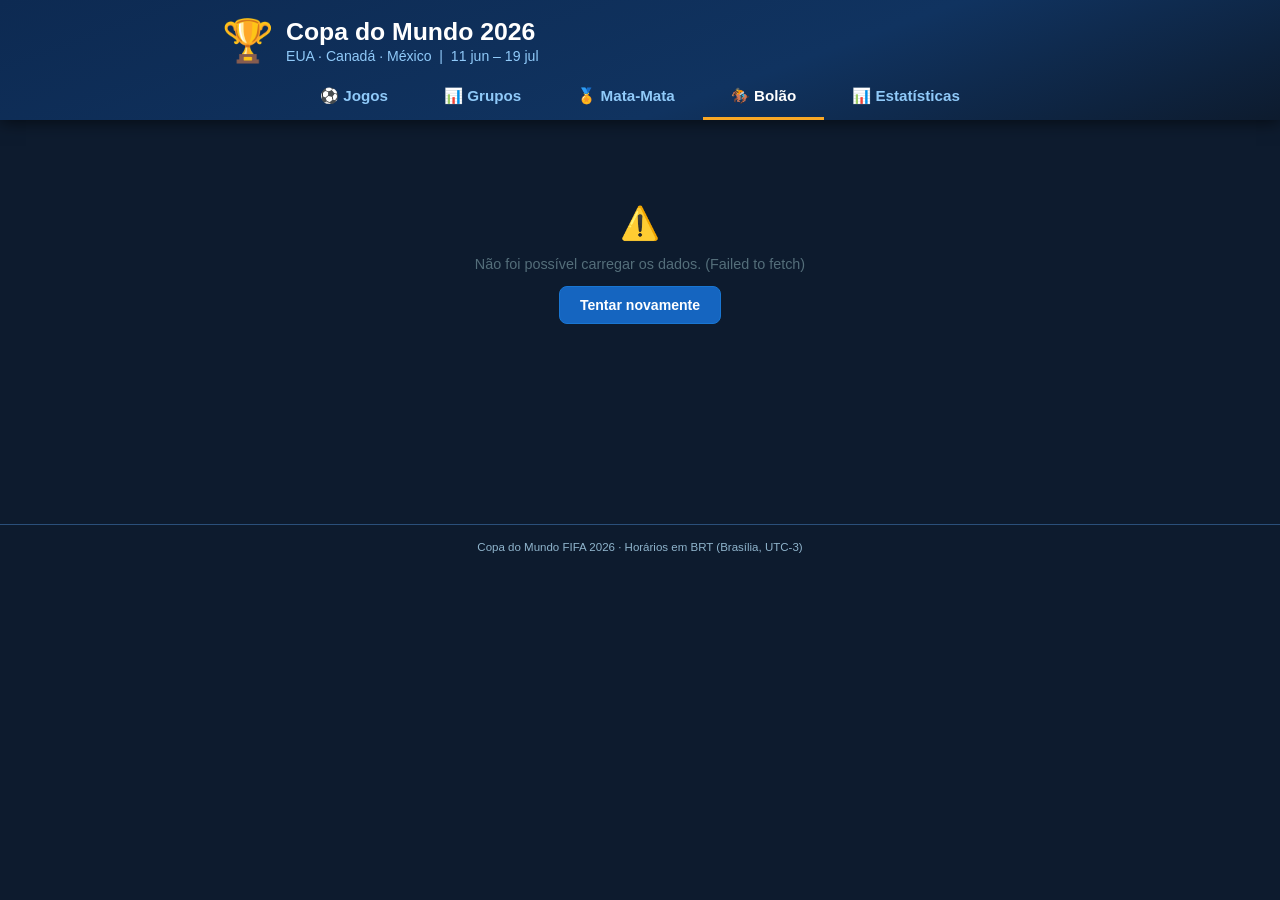
==== commit b27e81c4: "Bolão 30s, rodadas dinâmicas, menu Estatísticas e evidências toscas - bolao.html: animação estendida" ====
--- a/bolao.html
+++ b/bolao.html
@@ -318,7 +318,7 @@
       <button class="btn-aba" onclick="location.href='index.html'">📊 Grupos</button>
       <button class="btn-aba" onclick="location.href='index.html'">🏅 Mata-Mata</button>
       <button class="btn-aba ativa">🏇 Bolão</button>
-      <button class="btn-aba" onclick="location.href='estatisticas.html'">🤪 Toscas</button>
+      <button class="btn-aba" onclick="location.href='estatisticas.html'">📊 Estatísticas</button>
     </nav>
   </header>
 
@@ -378,7 +378,7 @@
   <script>
   // ── Configuração ─────────────────────────────────────────
   const SHEET_ID      = '15doR2R2qaBXsiH-xrekydCPEsldxUKvg99EYAOiblyU';
-  const ANIM_TOTAL_MS = 20000;   // duração total da animação
+  const ANIM_TOTAL_MS = 30000;   // duração total da animação
   const CSS_TRANS_MS  = 1400;    // duração da transição CSS (largura da barra)
   const ROW_H         = 52;      // altura de cada linha (px) — mobile
   const ROW_H_LARGE   = 52;
@@ -479,10 +479,11 @@
       const color = CORES_JOGADORES[name] || CORES_AUTO[autoColorIdx++ % CORES_AUTO.length];
 
       // Colunas pares (2,4,6,...) = acumulado após cada rodada
+      // Loop até o fim da linha para detectar qualquer número de rodadas
       const scores = [];
-      for (let r = 1; r <= 20; r++) {
+      for (let r = 1; r * 2 < row.length; r++) {
         const col = r * 2;
-        if (col < row.length && row[col] !== '') {
+        if (row[col] !== '') {
           scores.push(parseInt(row[col]) || 0);
         }
       }
